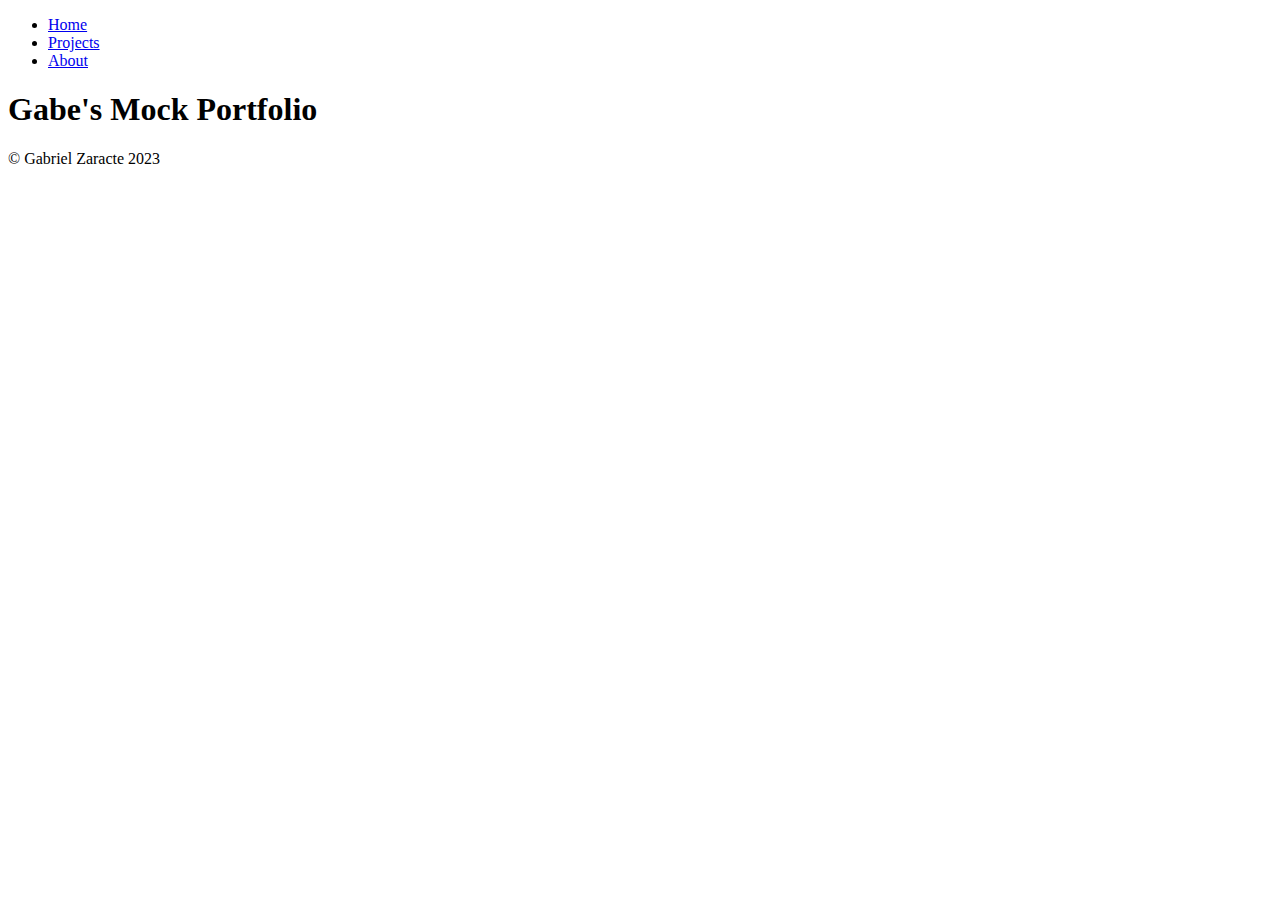
==== index.html @ 70e84324 "Added a homepage with starter content." ====
<!DOCTYPE html>
<html lang="en">
<head>
    <meta charset="UTF-8">
    <meta http-equiv="X-UA-Compatible" content="IE=edge">
    <meta name="viewport" content="width=device-width, initial-scale=1.0">
    <title>Document</title>
    <link rel="stylesheet" href="style.css">
</head>
<body>
    <header>
        <nav>
            <ul>
                <li><a href="index.html">Home</a></li>
                <li><a href="projects.html">Projects</a></li>
                <li><a href="about.html">About</a></li>
            </ul>
        </nav>
    </header>

    <main>
        <h1>Gabe's Mock Portfolio</h1>
    </main>

    <footer>
        <p class="footer-description">&copy; Gabriel Zaracte 2023</p>
    </footer>
</body>
</html>
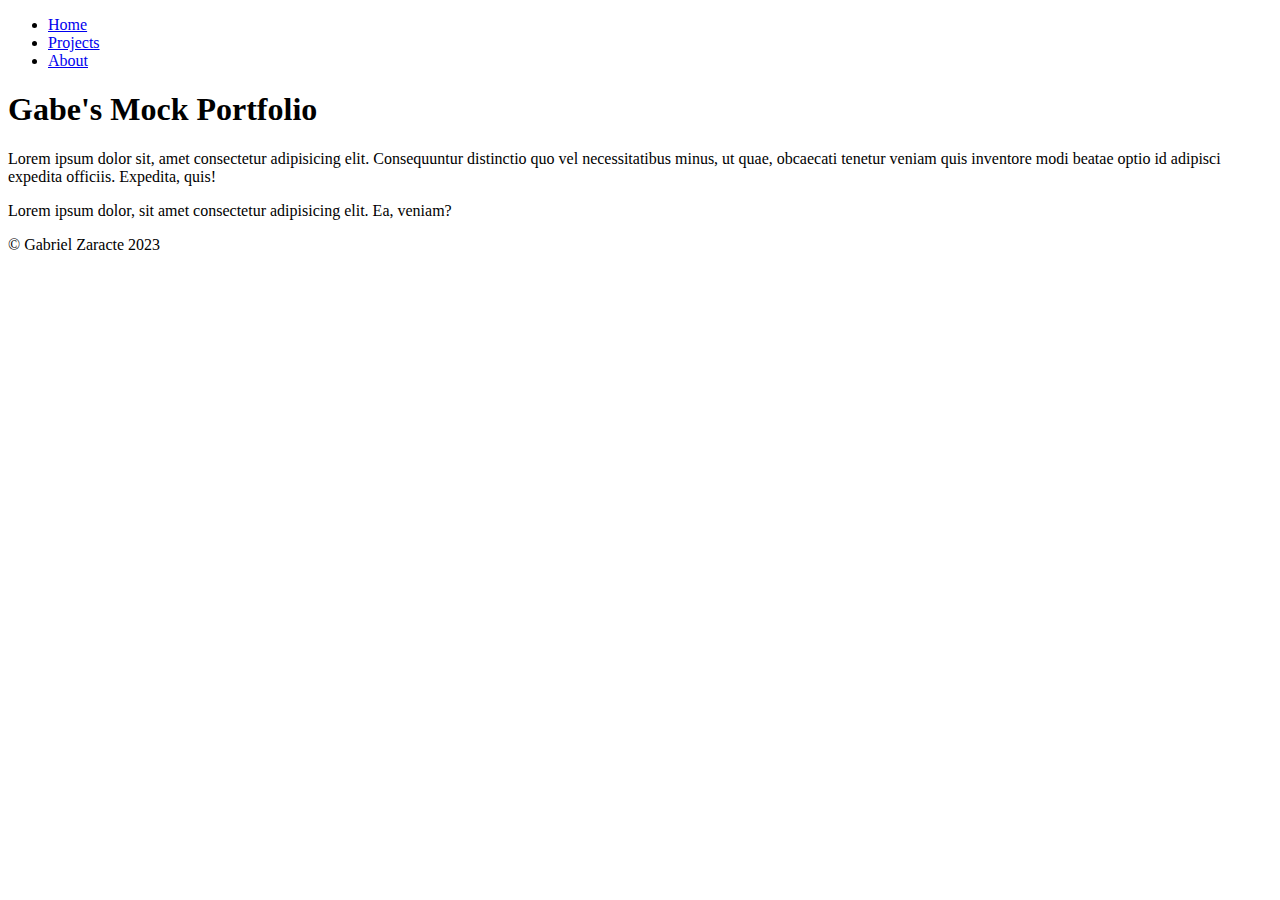
==== commit a7fd8604: "Created place holder text (lorem ipsum)" ====
--- a/index.html
+++ b/index.html
@@ -20,6 +20,8 @@
 
     <main>
         <h1>Gabe's Mock Portfolio</h1>
+        <p>Lorem ipsum dolor sit, amet consectetur adipisicing elit. Consequuntur distinctio quo vel necessitatibus minus, ut quae, obcaecati tenetur veniam quis inventore modi beatae optio id adipisci expedita officiis. Expedita, quis!</p>
+        <p>Lorem ipsum dolor, sit amet consectetur adipisicing elit. Ea, veniam?</p>
     </main>
 
     <footer>
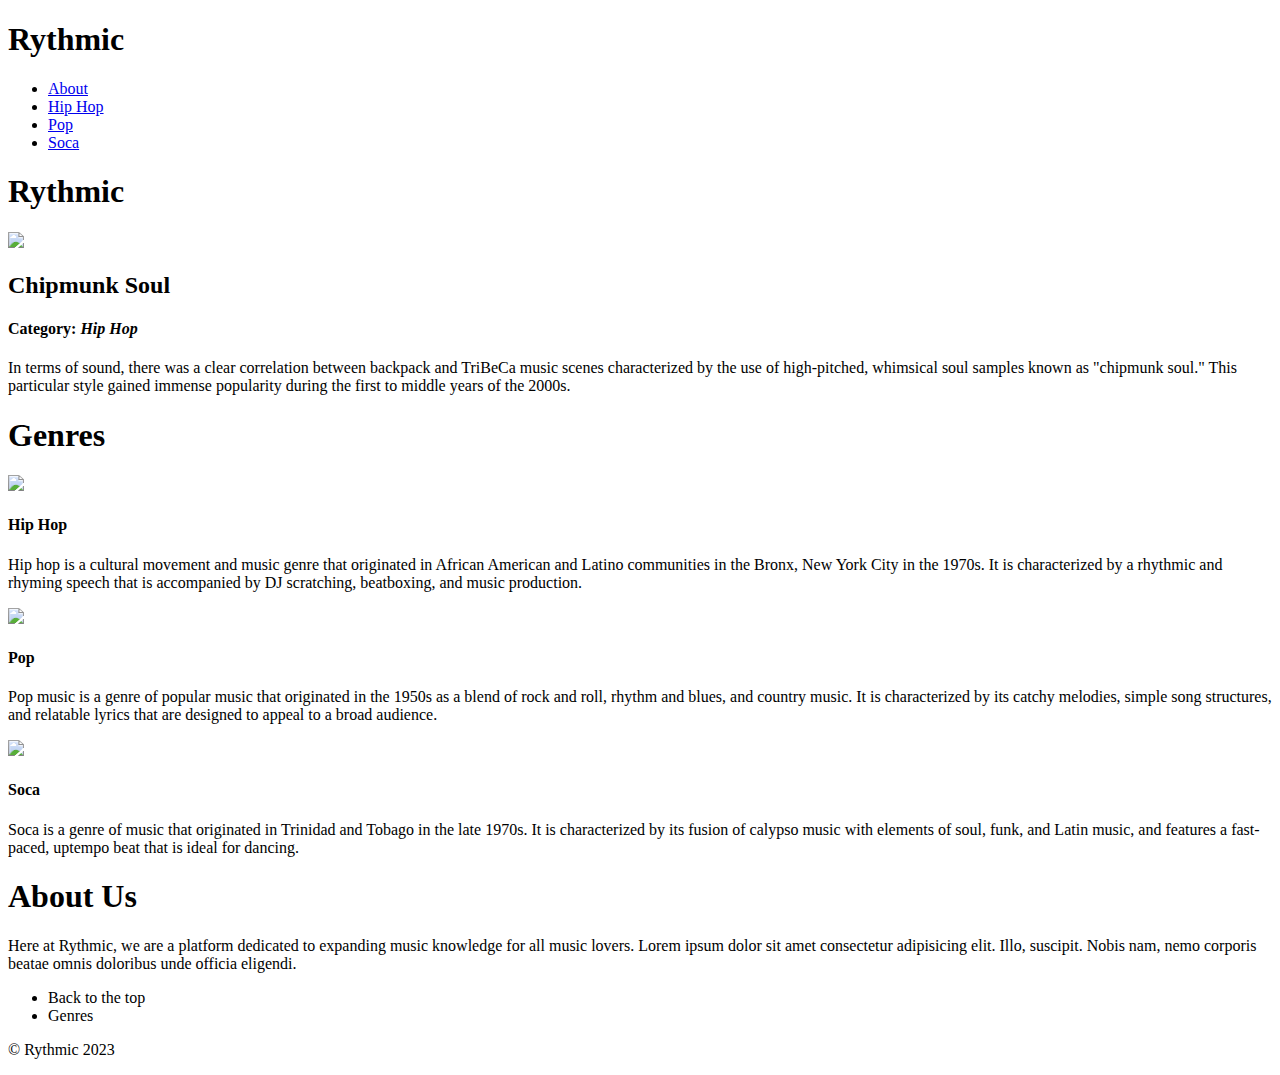
==== commit 412ba31d: "skeleton of the home music page" ====
--- a/index.html
+++ b/index.html
@@ -5,27 +5,79 @@
     <meta http-equiv="X-UA-Compatible" content="IE=edge">
     <meta name="viewport" content="width=device-width, initial-scale=1.0">
     <title>Document</title>
-    <link rel="stylesheet" href="style.css">
+    <link rel="stylesheet" href="css/style.css">
 </head>
 <body>
     <header>
+        <div class="name">
+            <!--possible logo or graphic-->
+            <h1>Rythmic</h1>
+        </div>
         <nav>
             <ul>
-                <li><a href="index.html">Home</a></li>
-                <li><a href="projects.html">Projects</a></li>
-                <li><a href="about.html">About</a></li>
+                <li><a href="#">About</a></li>
+                <li><a href="#">Hip Hop</a></li>
+                <li><a href="#">Pop</a></li>
+                <li><a href="#">Soca</a></li>
             </ul>
         </nav>
     </header>
 
     <main>
-        <h1>Gabe's Mock Portfolio</h1>
-        <p>Lorem ipsum dolor sit, amet consectetur adipisicing elit. Consequuntur distinctio quo vel necessitatibus minus, ut quae, obcaecati tenetur veniam quis inventore modi beatae optio id adipisci expedita officiis. Expedita, quis!</p>
-        <p>Lorem ipsum dolor, sit amet consectetur adipisicing elit. Ea, veniam?</p>
+        <h1>Rythmic</h1>
+        <section class="spotlight">
+            <img id="chip" src="...">
+            <div>
+                <h2>Chipmunk Soul</h2>
+                <h4>Category: <i>Hip Hop</i></h4>
+                <p>In terms of sound, there was a clear correlation between backpack and TriBeCa music scenes characterized by the use of high-pitched, whimsical soul samples known as "chipmunk soul." 
+                This particular style gained immense popularity during the first to middle years of the 2000s.</p>
+            </div>
+        </section>
+
+        <h1>Genres</h1>
+
+        <div class="genre">
+            <img src="...">
+            <div>
+                <h4>Hip Hop</h4>
+                <p>Hip hop is a cultural movement and music genre that originated in African American and Latino communities in the Bronx, New York City in the 1970s. 
+                    It is characterized by a rhythmic and rhyming speech that is accompanied by DJ scratching, beatboxing, and music production.
+                </p>
+            </div>
+        </div>
+
+        <div class="genre">
+            <img src="...">
+            <div>
+                <h4>Pop</h4>
+                <p>Pop music is a genre of popular music that originated in the 1950s as a blend of rock and roll, rhythm and blues, and country music.
+                     It is characterized by its catchy melodies, simple song structures, and relatable lyrics that are designed to appeal to a broad audience.
+                </p>
+            </div>
+        </div>
+
+        <div class="genre">
+            <img src="...">
+            <div>
+                <h4>Soca</h4>
+                <p>Soca is a genre of music that originated in Trinidad and Tobago in the late 1970s. 
+                    It is characterized by its fusion of calypso music with elements of soul, funk, and Latin music, and features a fast-paced, uptempo beat that is ideal for dancing.
+            </div>
+        </div>
+
+        <h1>About Us</h1>
+
+        <p>Here at Rythmic, we are a platform dedicated to expanding music knowledge for all music lovers. Lorem ipsum dolor sit amet consectetur adipisicing elit. Illo, suscipit. Nobis nam, nemo corporis beatae omnis doloribus unde officia eligendi. </p>
     </main>
 
     <footer>
-        <p class="footer-description">&copy; Gabriel Zaracte 2023</p>
+        <ul>
+            <li>Back to the top</li>
+            <li>Genres</li>
+        </ul>
+        
+        <p class="footer-description">&copy; Rythmic 2023</p>
     </footer>
 </body>
 </html>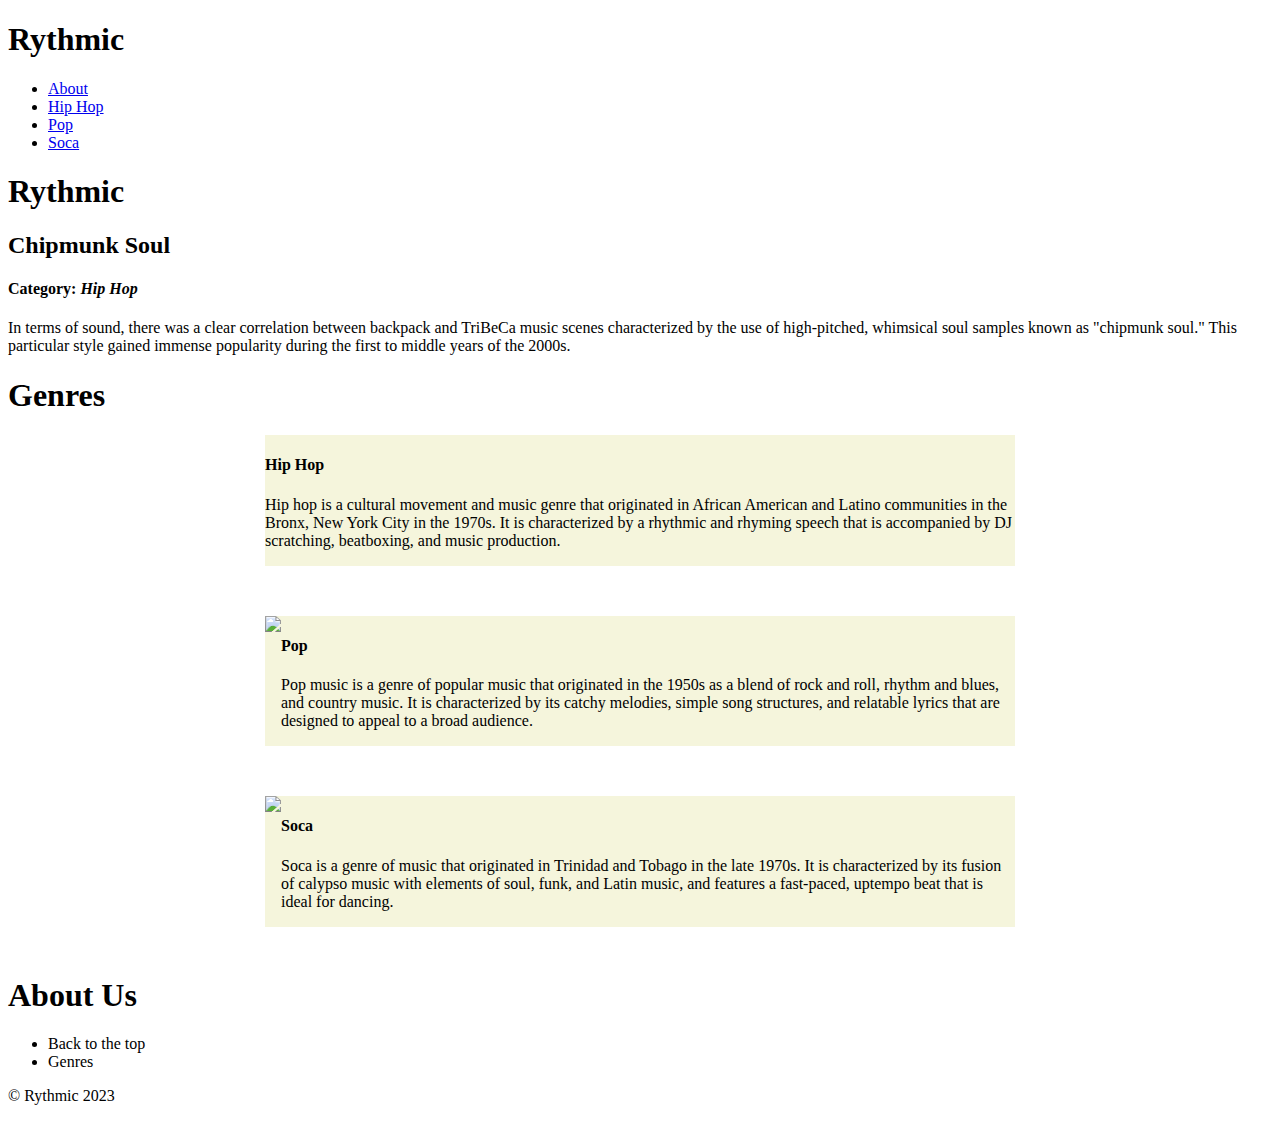
==== commit 349f0344: "saving" ====
--- a/index.html
+++ b/index.html
@@ -25,7 +25,7 @@
 
     <main>
         <h1>Rythmic</h1>
-        <section class="spotlight">
+        <section class="spotlight genre>
             <img id="chip" src="...">
             <div>
                 <h2>Chipmunk Soul</h2>
@@ -38,7 +38,7 @@
         <h1>Genres</h1>
 
         <div class="genre">
-            <img src="...">
+            <img src="">
             <div>
                 <h4>Hip Hop</h4>
                 <p>Hip hop is a cultural movement and music genre that originated in African American and Latino communities in the Bronx, New York City in the 1970s. 
@@ -68,7 +68,7 @@
 
         <h1>About Us</h1>
 
-        <p>Here at Rythmic, we are a platform dedicated to expanding music knowledge for all music lovers. Lorem ipsum dolor sit amet consectetur adipisicing elit. Illo, suscipit. Nobis nam, nemo corporis beatae omnis doloribus unde officia eligendi. </p>
+        <p><!-- about us paragraph here--></p>
     </main>
 
     <footer>
--- a/css/style.css
+++ b/css/style.css
@@ -0,0 +1,62 @@
+html {
+    box-sizing: border-box;
+  }
+  *, *:before, *:after {
+    box-sizing: inherit;
+  }
+  
+  /* Basic Responsive Images and Video */
+  img,video{
+    width: auto; 
+    height: auto;
+    max-width: 100%; 
+  }
+
+.genre{
+    width: 750px;
+    background-color:beige;
+    margin: 0 auto;
+    display: flex;
+    margin-bottom: 50px;
+}
+
+.genre #img{
+    width: 500px;
+}
+
+.desc{
+    grid-column: 2/3;
+    padding-left: 25px;
+}
+
+.albums, .artist{
+    text-align: center;
+    margin-bottom: 50px;
+    justify-content: space-between;
+}
+
+.top{
+    text-align: center;
+}
+
+.artist img{
+    border-radius: 1150px;
+}
+
+@media (max-width:400px){
+    .genre{
+        width: 350px;
+    }
+
+    .desc{
+        font-size: 12px;
+    }
+
+    .desc p{
+        font-size: 8.75px;
+    }
+
+    .genre #img{
+        width: 600px;
+    }
+}